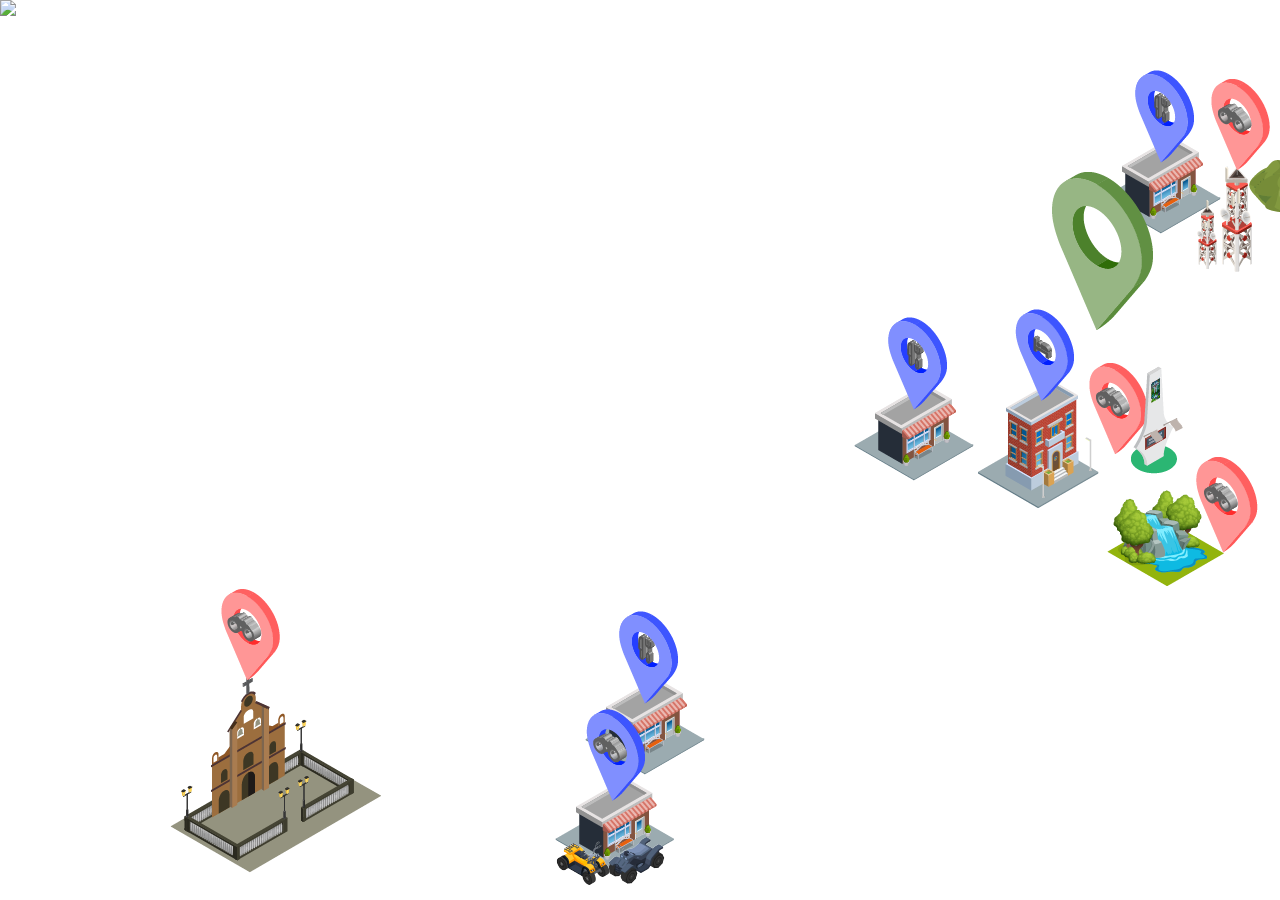
==== index.html @ 8ee655c2 "test" ====
<!DOCTYPE html>
<html>
<head>
	<title>Mapa TEST</title>
</head>
<body>
<style type="text/css">
	*{
		padding: 0;
		margin: 0; 
	}
	img.hover:hover {
		-webkit-filter:saturate(2); /* Safari 6.0 - 9.0 */
		filter:saturate(2);
	}
	.relative {
		position: relative;
		z-index: -1;
	} 
	.general{
		position: absolute;

	}
	.btnUno{
		position: absolute;
		left: 170px;
		top: 589px;
	}
	.btnDos{
		position: absolute;
		left: 578px;
		top: 611px;
	}
	.btnTres{
		position: absolute;
		left: 548px;
		top: 709px;
	}
	.btnCuatro{
		position: absolute;
		left: 847px;
		top: 317px;
	}
	.btnCinco{
		position: absolute;
		left: 978px;
		top: 309px;
	}
	.btnSeis{
		position: absolute;
		left: 1089px;
		top: 363px;
	}
	.btnSiete{
		position: absolute;
		left: 1107px;
		top: 457px;
	}
	.btnOcho{
		position: absolute;
		left: 1249px;
		top: 62px;
	}
	.btnNueve{
		position: absolute;
		left: 1094px;
		top: 70px;
	}
	.btnDies{
		position: absolute;
		left: 1197px;
		top: 79px;
	}
	.btnOnce{
		position: absolute;
		left: 1052px;
		top: 172px;
	}





	/* The Modal (background) */
	.modal {
	  display: none; /* Hidden by default */
	  position: fixed; /* Stay in place */
	  z-index: 1; /* Sit on top */
	  padding-top: 100px; /* Location of the box */
	  left: 0;
	  top: 0;
	  width: 100%; /* Full width */
	  height: 100%; /* Full height */
	  overflow: auto; /* Enable scroll if needed */
	  background-color: rgb(0,0,0); /* Fallback color */
	  background-color: rgba(0,0,0,0.4); /* Black w/ opacity */
	}

	/* Modal Content */
	.modal-content {
	  background-color: #fefefe;
	  margin: auto;
	  padding: 20px;
	  border: 1px solid #888;
	  width: 50%;
	  font-family: 'Montserrat-SemiBold';
	}

	/* The Close Button */
	.close {
	  color: #aaaaaa;
	  float: right;
	  font-size: 28px;
	  font-weight: bold;
	}

	.close:hover,
	.close:focus {
	  color: #000;
	  text-decoration: none;
	  cursor: pointer;
	}

	.contenidoResponsive {
		height: auto;
    }


	@font-face{
      font-family: 'Montserrat-SemiBold';
      src: url(./Montserrat-SemiBold.otf);
    }
    @font-face{
      font-family: 'Montserrat-Light';
      src: url(./Montserrat-Light.otf);
    }
</style>
<div class="contenidoResponsive">
	<div class="relative">
		<img src="General.png" class="general">
		<img src="Ovejas.png" class="btnUno hover" onmouseover="PlaySound('popSound')" 
	        onmouseout="StopSound('popSound')" id="ovejasBtn">
		<img src="comida.png" class="btnDos hover" onmouseover="PlaySound('popSound')" 
	        onmouseout="StopSound('popSound')" id="lacteaBtn">
		<img src="moto.png" class="btnTres hover" onmouseover="PlaySound('popSound')" 
	        onmouseout="StopSound('popSound')" id="MotosBtn">
	    <img src="comida.png" class="btnCuatro hover" onmouseover="PlaySound('popSound')" 
	        onmouseout="StopSound('popSound')" id="ChamizaBtn">
		<img src="edificio.png" class="btnCinco hover" onmouseover="PlaySound('popSound')" 
	        onmouseout="StopSound('popSound')" id="EdificioBtn">
	    <img src="estatua.png" class="btnSeis hover" onmouseover="PlaySound('popSound')" 
	        onmouseout="StopSound('popSound')" id="EstatuaBtn">
	    <img src="parque.png" class="btnSiete hover" onmouseover="PlaySound('popSound')" 
	        onmouseout="StopSound('popSound')" id="ParqueBtn">
	    <img src="manigua.png" class="btnOcho hover" onmouseover="PlaySound('popSound')" 
	        onmouseout="StopSound('popSound')" id="ManiguaBtn">
	    <img src="comida.png" class="btnNueve hover" onmouseover="PlaySound('popSound')" 
	        onmouseout="StopSound('popSound')" id="TrucheraBtn">
	    <img src="antena.png" class="btnDies hover" onmouseover="PlaySound('popSound')" 
	        onmouseout="StopSound('popSound')" id="AntenaBtn">
	    <img src="verde.png" class="btnOnce hover" onmouseover="PlaySound('popSound')" 
	        onmouseout="StopSound('popSound')" id="UrbanoBtn">
	</div>
</div>

<!-- The Modal -->
<div id="Modal" class="modal">
  <!-- Modal content -->
  <div class="modal-content">
    <span class="close">&times;</span>
    <div id="contenidoModal">
    	
    </div>
  </div>
</div>




<audio id='popSound' src='SONIDO_MUNDOS.wav' type="audio/mpeg"/>

<script type="text/javascript">
	function PlaySound(soundobj) {
      var thissound = document.getElementById(soundobj);
      thissound.play();
    }
    function StopSound(soundobj) {
      var thissound = document.getElementById(soundobj);
      thissound.pause();
      thissound.currentTime = 0;
    }


    // Get the modal
	var modal = document.getElementById("Modal");
	var contentModal = document.getElementById("contenidoModal");

	// Get the button that opens the modal
	var btnOvejas = document.getElementById("ovejasBtn");
	var btnLactea = document.getElementById("lacteaBtn");
	var btnMotos = document.getElementById("MotosBtn");
	var btnChamiza = document.getElementById("ChamizaBtn");
	var btnNovatales = document.getElementById("EdificioBtn");
	var btnEstatua = document.getElementById("EstatuaBtn");
	var btnParque = document.getElementById("ParqueBtn");
	var btnManigua = document.getElementById("ManiguaBtn");
	var btnTruchera = document.getElementById("TrucheraBtn");
	var btnAntena = document.getElementById("AntenaBtn");
	var btnUrbano = document.getElementById("UrbanoBtn");

	// Get the <span> element that closes the modal
	var span = document.getElementsByClassName("close")[0];

	// When the user clicks the button, open the modal 
	btnOvejas.onclick = function() {
	  /*modal.style.display = "block";
	  contentModal.innerHTML = "<h2>LLANO DE OVEJAS:</h2><br><p style=\"font-family: 'Montserrat-Light'\">Llano de Ovejas, o simplemente Ovejas, es el único corregimiento de San Pedro de los Milagros, Antioquia, Colombia.Su centro urbano dista 19 kilómetros de la cabecera urbana de San Pedro, ubicado en el extremo sur del municipio,muy cerca de la frontera que separa a este municipio con Bello, su principal actividad económica es la ganadería lechera, el cultivo de hortalizas, la porcicultura y la avicultura.</p><br><hr><br><a href=\"https://www.google.com/maps/place/Ovejas,+San+Pedro+de+los+Milagros,+Antioquia/@6.395562,-75.646445,15z/data=!4m5!3m4!1s0x8e4432402854b0f3:0x1bdd9410a0fe2062!8m2!3d6.395562!4d-75.646445\" target=\"_blank\">Ubicación</a><br><h3><b>Contacto:</b> 3017774966 (Hostal Ecológico en Llanos de ovejas)</h3>";*/
	  window.open("https://cultour2020.wixsite.com/misitio/copia-de-cementerio-museo-san-pedro-1");
	}
	btnLactea.onclick = function() {
	  /*modal.style.display = "block";
	  contentModal.innerHTML = "<h2>PARQUE TEMÁTICO LA VÍA LÁCTEA:</h2><br><p style=\"font-family: 'Montserrat-Light'\">Paradero restaurante vía Medellín- San Pedro de los milagros, con gran vista y variedad de comida.</p><br><hr><br><a href=\"https://www.google.com/maps?client=ms-android-xiaomi-rev1&um=1&ie=UTF-8&fb=1&gl=co&entry=s&sa=X&ftid=0x8e44373dca54600b:0xe37f23e1fe99dd0f\" target=\"_blank\">Ubicación</a><br><h3><b>Contacto:</b> 320 6085129</h3>";*/
	  window.open("https://cultour2020.wixsite.com/misitio/copia-de-represa-rio-grande-2");
	}
	btnMotos.onclick = function() {
	  /*modal.style.display = "block";
	  contentModal.innerHTML = "<h2>LLANO DE OVEJAS:</h2><br><p style=\"font-family: 'Montserrat-Light'\">Llano de Ovejas, o simplemente Ovejas, es el único corregimiento de San Pedro de los Milagros, Antioquia, Colombia.Su centro urbano dista 19 kilómetros de la cabecera urbana de San Pedro, ubicado en el extremo sur del municipio,muy cerca de la frontera que separa a este municipio con Bello, su principal actividad económica es la ganadería lechera, el cultivo de hortalizas, la porcicultura y la avicultura.</p><br><hr><br><a href=\"https://www.google.com/maps/place/Ovejas,+San+Pedro+de+los+Milagros,+Antioquia/@6.395562,-75.646445,15z/data=!4m5!3m4!1s0x8e4432402854b0f3:0x1bdd9410a0fe2062!8m2!3d6.395562!4d-75.646445\" target=\"_blank\">Ubicación</a><br><h3><b>Contacto:</b> 3017774966 (Hostal Ecológico en Llanos de ovejas)</h3>";*/
	  window.open("https://cultour2020.wixsite.com/misitio/ruta-cuatrimotos");
	}
	btnChamiza.onclick = function() {
	  /*modal.style.display = "block";
	  contentModal.innerHTML = "<h2>LA CHAMIZA:</h2><br><p style=\"font-family: 'Montserrat-Light'\">Delicias del campo con sabor a leña, con platos como bandeja paisa, arepa de Chócolo con queso del municipio, almojabanas.</p><br><hr><br><a href=\"https://www.google.com/maps/place/Asados+La+Chamiza/@6.4469904,-75.5690124,17z/data=!3m1!4b1!4m5!3m4!1s0x8e4430d0e7b0f953:0x9f77a9acf112a3a7!8m2!3d6.4469904!4d-75.5668237\" target=\"_blank\">Ubicación</a><br><h3><b>Contacto:</b> 8686209</h3>";*/
	  window.open("https://cultour2020.wixsite.com/misitio/copia-de-represa-rio-grande-2-1");
	}
	btnNovatales.onclick = function() {
	  /*modal.style.display = "block";
	  contentModal.innerHTML = "<h2>LOS NUTABES:</h2><br><p style=\"font-family: 'Montserrat-Light'\">La finca hotel nutabes Situado en San Pedro, Finca  Nutabes cuenta con Wi-Fi gratuita, un jardín y barbacoa. Hay una sala de juegos infantiles y fonda típica en el hotel y los huéspedes pueden disfrutar del restaurante . Hay aparcamiento privado gratuito disponible en el sitio. Finca  Nutabes también incluye una terraza.Se puede admirar el paisaje; disfrutar de las noches de estrellas; y si lo desea puedes gosar de una noche de cuentos en la chimenea de la propiedad; también puedes asistir al ordeño manual y actividades del campo;  la zona es ideal para practicar senderismo.</p><br><hr><a href=\"https://www.google.com/maps/place/Finca+Hotel+Nutabes/@6.437373,-75.5866419,17z/data=!3m1!4b1!4m8!3m7!1s0x8e443122dc98c5c3:0x20385476ea96f4a7!5m2!4m1!1i2!8m2!3d6.437373!4d-75.5844532\" target=\"_blank\">Ubicación</a><br><h3><b>Contacto:</b> 312 7101323</h3>";*/
	  window.open("https://cultour2020.wixsite.com/misitio/los-nutabes");
	}
	btnEstatua.onclick = function() {
	  /*modal.style.display = "block";
	  contentModal.innerHTML = "<h2>MONUMENTO TIERRA NEGRA:</h2><br><p style=\"font-family: 'Montserrat-Light'\">La historia cuenta que unos vendedores itinerantes, que se dirigían hacia el Valle de Aburrá, ofrecieron la única imagen de Cristo Crucificado que les quedaba. La imagen fue expuesta en el pequeño templo parroquial. La noticia corrió y mucha gente se acercó a conocer el Crucifijo. Pidieron 300 reales por ella, pero sólo les ofrecieron 200. Al no llegar a un acuerdo, los viajeros empacaron su Cristo en una caja de madera y continuaron su camino por la vía que conducía hacia Copacabana, antiguamente llamado La Tasajera.<br>En el sitio llamado “Tierra Negra”, el carguero de la Imagen comenzó a sentir que su peso aumentaba sin motivo alguno y muy pronto se vio obligado a orillarse y descansar, pues no podía con ella. Ayudado por su compañero, trató de levantarla varias veces, pero fue imposible. Algunas personas que pasaban por allí trataron de ayudarles, y también fue inútil. Pasado un tiempo se dieron por rendidos y decidieron volver a San Pedro. Una vez emprendieron el camino de regreso, el peso de la imagen volvió a su estado inicial.<br>De esta manera, el Cristo retornó a la comunidad y fue expuesto nuevamente para su veneración. Entre las personas crecía la admiración y, al no hallar explicación de lo sucedido, tomaron lo ocurrido como un milagro: el Crucificado manifestaba con esto su voluntad de quedarse en San Pedro.<br>Inmediatamente, comienza una serie de manifestaciones celestiales por medio de la venerable imagen del Santo Cristo, “hacedor de mil maravillas; sanador de ciegos, mancos y tullidos”. Esto lleva a los habitantes de entonces a bautizarlo con el nombre del “Señor del Milagro”. Años más tarde, gracias a las numerosas bendiciones que prodigaba a sus devotos, comenzaron a llamarlo: “El Señor de los Milagros”.<br>El 14 de septiembre de 1974, día litúrgico de la Exaltación de la Santa Cruz, en el paraje “Tierra Negra” se erigió un monumento para conmemorar los doscientos años del acontecimiento y allí quedaron plasmadas estas palabras: En este paraje llamado “tierra negra” donde, hacia la segunda mitad del siglo XVIII, se verificó el milagro del Santo Crucifijo que rehusó marcharse de San Pedro. “Gracias Señor, porque os quedasteis con nosotros”.</p>";*/
	  window.open("https://cultour2020.wixsite.com/misitio/copia-de-cementerio-museo-san-pedro-2");
	}
	btnParque.onclick = function() {
	  /*modal.style.display = "block";
	  contentModal.innerHTML = "<h2>RUTA CASCADA:</h2><br><p style=\"font-family: 'Montserrat-Light'\">Esta increíble ruta cuenta con una distancia de 4 km, la quebrada que se desprende de la cascada se llama El Hato en la vereda Monte Redondo, su grado de dificultad está catalogado en 2.5, cuenta con zona de camping y senderismo, está precisamente ubicada en el corredor vial San Pedro de los Milagros en el Cerro Quitasol. </p><br>";*/
	  window.open("https://cultour2020.wixsite.com/misitio/las-cascadas");
	}
	btnManigua.onclick = function() {
	  /*modal.style.display = "block";
	  contentModal.innerHTML = "<h2>REPRESA RÍO GRANDE 2:</h2><br><p style=\"font-family: 'Montserrat-Light'\">Riogrande II es un gran lago artificial o embalse que con una superficie de 1100 hectáreas, es uno de los espejos de agua más extensos de Antioquia; pertenece administrativamente a la subregión Norte y específicamente a los municipios de Entrerríos, Santa Rosa de Osos, San Pedro de los Milagros y Donmatías; es alimentado por el río Grande que tributa sus aguas al norte del embalse; algunos ríos afluentes del río Grande, desembocan directamente al embalse;<br>Este lugar específicamente, por su antigüedad se encuentra naturalizado, convirtiéndose en un cuerpo de agua sumamente biodiverso y de gran importancia ecológica. Riogrande II es el cuerpo lacustre más extenso del Norte Antioqueño, siguiéndolo en extensión los embalses de Miraflores y Troneras en Carolina del Príncipe.</p><br><hr><a href=\"https://www.google.com/maps?client=ms-android-xiaomi-rev1&um=1&ie=UTF-8&fb=1&gl=co&entry=s&sa=X&ftid=0x8e4438cff9fadf7b:0x6803b09e4f3e3b2f\" target=\"_blank\">Ubicación</a>";*/
	  window.open("https://cultour2020.wixsite.com/misitio/copia-de-cementerio-museo-san-pedro");
	}
	btnTruchera.onclick = function() {
	  /*modal.style.display = "block";
	  contentModal.innerHTML = "<h2>TRUCHERA LA CASCADA Y ESTADERO EL VIEJO:</h2><br><p style=\"font-family: 'Montserrat-Light'\">Restaurante especializado en los mejores platillos de trucha, cuenta con la experiencia de la pesca dónde puedes atrapar tu propio almuerzo.</p><br><hr><a href=\"https://www.google.com/maps?client=ms-android-xiaomi-rev1&um=1&ie=UTF-8&fb=1&gl=co&entry=s&sa=X&ftid=0x8e443798b885e1d1:0xf54ef86e4f7864e7\" target=\"_blank\">Ubicación</a><br><h3><b>Contacto:</b> 313 6968241</h3>";*/
	  window.open("https://cultour2020.wixsite.com/misitio/truc");
	}
	btnAntena.onclick = function() {
	  window.open("https://cultour2020.wixsite.com/misitio/ruta-las-antenas");
	}
	btnUrbano.onclick = function() {
	  /*modal.style.display = "block";
	  contentModal.innerHTML = "<h2>LLANO DE OVEJAS:</h2><br><p style=\"font-family: 'Montserrat-Light'\">Llano de Ovejas, o simplemente Ovejas, es el único corregimiento de San Pedro de los Milagros, Antioquia, Colombia.Su centro urbano dista 19 kilómetros de la cabecera urbana de San Pedro, ubicado en el extremo sur del municipio,muy cerca de la frontera que separa a este municipio con Bello, su principal actividad económica es la ganadería lechera, el cultivo de hortalizas, la porcicultura y la avicultura.</p><br><hr><br><a href=\"https://www.google.com/maps/place/Ovejas,+San+Pedro+de+los+Milagros,+Antioquia/@6.395562,-75.646445,15z/data=!4m5!3m4!1s0x8e4432402854b0f3:0x1bdd9410a0fe2062!8m2!3d6.395562!4d-75.646445\" target=\"_blank\">Ubicación</a><br><h3><b>Contacto:</b> 3017774966 (Hostal Ecológico en Llanos de ovejas)</h3>";*/
	  window.open("urbano.html");
	}

	// When the user clicks on <span> (x), close the modal
	span.onclick = function() {
	  modal.style.display = "none";
	}

	// When the user clicks anywhere outside of the modal, close it
	window.onclick = function(event) {
	  if (event.target == modal) {
	    modal.style.display = "none";
	  }
	}
</script>

</body>
</html>
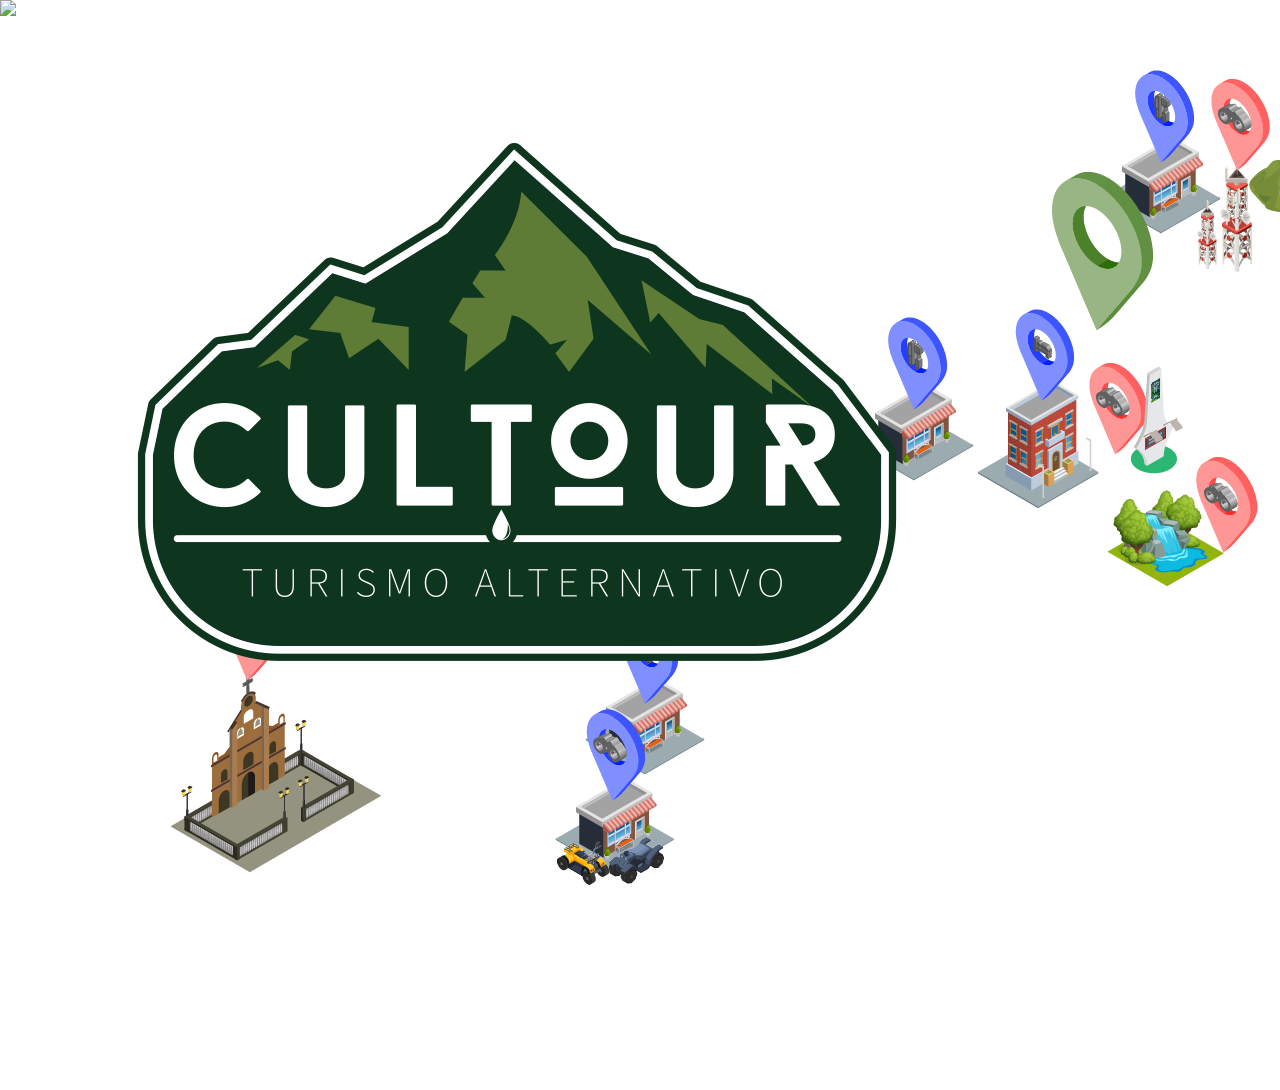
==== commit 924d4cb1: "Update index.html" ====
--- a/index.html
+++ b/index.html
@@ -75,6 +75,11 @@
 		position: absolute;
 		left: 1052px;
 		top: 172px;
+	}
+	.btnDoce{
+		position: absolute;
+		left: 10px;
+		top: 10px;
 	}
 
 
@@ -137,7 +142,7 @@
 </style>
 <div class="contenidoResponsive">
 	<div class="relative">
-		<img src="General.png" class="general">
+		<img src="https://i.ibb.co/Bz4XRFB/general.png" class="general">
 		<img src="Ovejas.png" class="btnUno hover" onmouseover="PlaySound('popSound')" 
 	        onmouseout="StopSound('popSound')" id="ovejasBtn">
 		<img src="comida.png" class="btnDos hover" onmouseover="PlaySound('popSound')" 
@@ -160,6 +165,8 @@
 	        onmouseout="StopSound('popSound')" id="AntenaBtn">
 	    <img src="verde.png" class="btnOnce hover" onmouseover="PlaySound('popSound')" 
 	        onmouseout="StopSound('popSound')" id="UrbanoBtn">
+	    <img src="logo.png" class="btnDoce hover" onmouseover="PlaySound('popSound')" 
+	        onmouseout="StopSound('popSound')" id="LogoBtn">
 	</div>
 </div>
 
@@ -207,6 +214,7 @@
 	var btnTruchera = document.getElementById("TrucheraBtn");
 	var btnAntena = document.getElementById("AntenaBtn");
 	var btnUrbano = document.getElementById("UrbanoBtn");
+	var btnLogo = document.getElementById("LogoBtn");
 
 	// Get the <span> element that closes the modal
 	var span = document.getElementsByClassName("close")[0];
@@ -264,6 +272,11 @@
 	  /*modal.style.display = "block";
 	  contentModal.innerHTML = "<h2>LLANO DE OVEJAS:</h2><br><p style=\"font-family: 'Montserrat-Light'\">Llano de Ovejas, o simplemente Ovejas, es el único corregimiento de San Pedro de los Milagros, Antioquia, Colombia.Su centro urbano dista 19 kilómetros de la cabecera urbana de San Pedro, ubicado en el extremo sur del municipio,muy cerca de la frontera que separa a este municipio con Bello, su principal actividad económica es la ganadería lechera, el cultivo de hortalizas, la porcicultura y la avicultura.</p><br><hr><br><a href=\"https://www.google.com/maps/place/Ovejas,+San+Pedro+de+los+Milagros,+Antioquia/@6.395562,-75.646445,15z/data=!4m5!3m4!1s0x8e4432402854b0f3:0x1bdd9410a0fe2062!8m2!3d6.395562!4d-75.646445\" target=\"_blank\">Ubicación</a><br><h3><b>Contacto:</b> 3017774966 (Hostal Ecológico en Llanos de ovejas)</h3>";*/
 	  window.open("urbano.html");
+	}
+	btnLogo.onclick = function() {
+	  /*modal.style.display = "block";
+	  contentModal.innerHTML = "<h2>LLANO DE OVEJAS:</h2><br><p style=\"font-family: 'Montserrat-Light'\">Llano de Ovejas, o simplemente Ovejas, es el único corregimiento de San Pedro de los Milagros, Antioquia, Colombia.Su centro urbano dista 19 kilómetros de la cabecera urbana de San Pedro, ubicado en el extremo sur del municipio,muy cerca de la frontera que separa a este municipio con Bello, su principal actividad económica es la ganadería lechera, el cultivo de hortalizas, la porcicultura y la avicultura.</p><br><hr><br><a href=\"https://www.google.com/maps/place/Ovejas,+San+Pedro+de+los+Milagros,+Antioquia/@6.395562,-75.646445,15z/data=!4m5!3m4!1s0x8e4432402854b0f3:0x1bdd9410a0fe2062!8m2!3d6.395562!4d-75.646445\" target=\"_blank\">Ubicación</a><br><h3><b>Contacto:</b> 3017774966 (Hostal Ecológico en Llanos de ovejas)</h3>";*/
+	  window.open("https://cultour2020.wixsite.com/misitio");
 	}
 
 	// When the user clicks on <span> (x), close the modal
@@ -280,4 +293,4 @@
 </script>
 
 </body>
-</html>+</html>
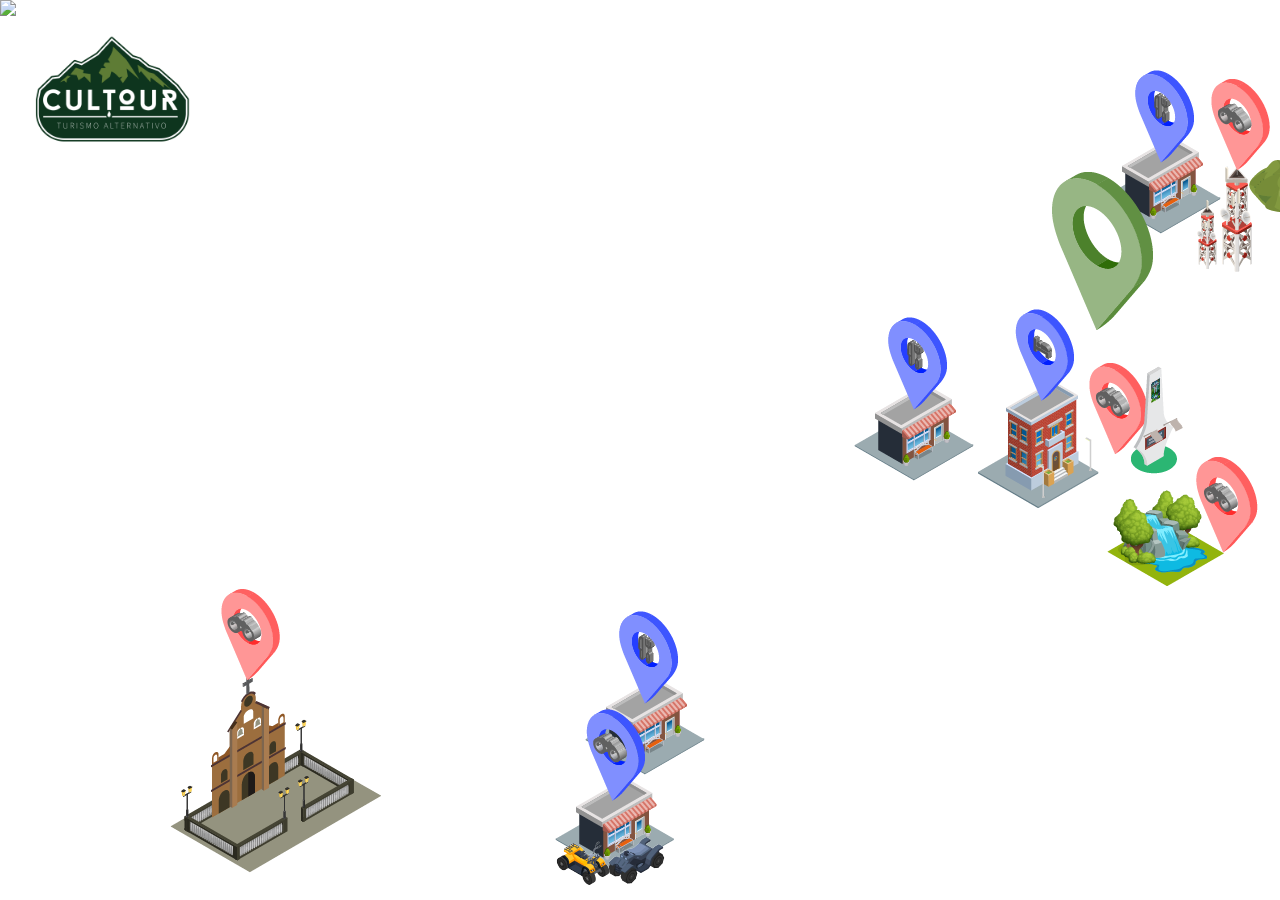
==== commit 500943f1: "Update index.html" ====
--- a/index.html
+++ b/index.html
@@ -77,6 +77,7 @@
 		top: 172px;
 	}
 	.btnDoce{
+		width: 17%;
 		position: absolute;
 		left: 10px;
 		top: 10px;
